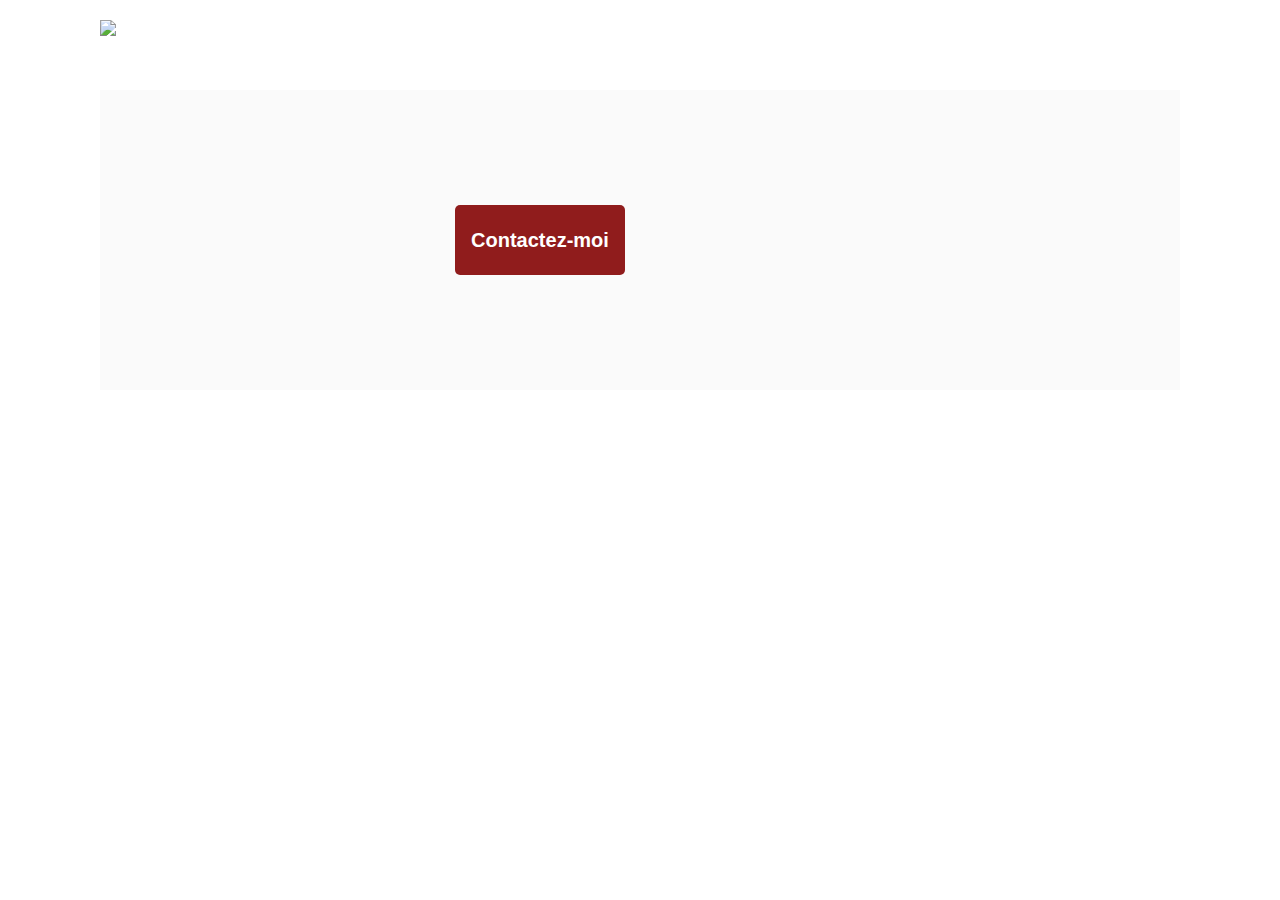
==== photographer.html @ 50ff53eb "Co-authored-by: Yassin Hammou Ouali <y.hammououali@gmail.com>" ====
<!DOCTYPE html>
<html>
  <head>
    <link href="css/style.css" rel="stylesheet" type="text/css" />
    <meta charset="utf-8">
    <link rel="icon" type="image/png" href="assets/favicon.png">
    <link href="https://fonts.googleapis.com/css?family=DM+Sans&display=swap" rel="stylesheet">
    <title>Fisheye - photographe </title>
  </head>
  <body>
    <header>
      <img src="assets/images/logo.png" class="logo" />
    </header>
    <main id="main">
      <div class="photograph-header">
        <div class="photograph-header__img"></div>
        <button class="contact_button" onclick="displayModal()">Contactez-moi</button>
        <div class="photograph-header__description"></div>
      </div>
      <section class="photographe-media">
      </section>
    </main>
    <div id="contact_modal">
			<div class="modal">
				<header>
          <h2 class="formPhotographerName">Contactez-moi</h2>
          <img src="assets/icons/close.svg" onclick="closeModal()" />
        </header>
				<form>
					<div
                class="formData" data-error="Veuillez entrer 2 caractères ou plus pour le champ du Prénom" data-error-visible="false">
                <label for="first">Prénom</label><br>
                <input
                  class="text-control"
                  type="text"
                  id="first"
                  name="first"
                  minlength="2"
                /><br>
              </div>

              <div
                class="formData" data-error="Veuillez entrer 2 caractères ou plus pour le champ du nom" data-error-visible="false">
                <label for="last">Nom</label><br>
                <input
                  class="text-control"
                  type="text"
                  id="last"
                  name="last"
                /><br>
              </div>

              <div
                class="formData" data-error="Vous devez entrer une adresse mail valide" data-error-visible="false">
                <label for="email">E-mail</label><br>
                <input
                  class="text-control"
                  type="email"
                  id="email"
                  name="email"
                /><br>
              </div>

              <div
                class="formData" data-error="Veuillez ecrire votre message" data-error-visible="false">
                <label for="message">Votre message</label><br>
                <textarea
                  class="text-control"
                  id="message"
                  name="message"
                  required
                
                >
                </textarea>
                <br>
              </div>

          <button class="contact_button">Envoyer</button>
				</form>
			</div>
		</div>
    <script type="module" src="/scripts/pages/photographer.js"></script>
    <script type="module" src="/scripts/utils/contactForm.js"></script>
   
  </body>
</html>
---- css/style.css ----
@import url("photographer.css");

body {
    font-family: "DM Sans", sans-serif;
    margin: 0;
}


header {
    display: flex;
    flex-direction: row;
    justify-content: space-between;
    align-items: center;
    height: 90px;
}

h1 {
    color: #901C1C;
    margin-right: 100px;
}

.logo {
    height: 50px;
    margin-left: 100px;
}

.photographer_section {
    display: grid;
    grid-template-columns: 1fr 1fr 1fr;
    gap: 70px;
    margin-top: 100px;
}

.photographer_section article {
    justify-self: center;
    display: flex;
    justify-content: center;
    align-items: center;
    flex-direction: column;
}

.photographer_section article h2 {
    color: #D3573C;
    font-size: 36px;
    margin-bottom: auto;
}

.photographer_section article .localisation {
    color:#901C1C;
    font-size: medium;
    font-size: 18px;
    margin: auto;
}

.photographer_section article .description {
    font-size: 12px;
    font-weight: 600;
    margin: auto;
}

.photographer_section article .prices {
    font-size: 12px;
    color:#525525;
    margin: auto;
}

.photographer_section article img {
    height: 200px;
    width: 200px;
    zoom:1.1;
    object-fit: cover;
}

.photographer_section article .imgContainer{
    border-radius: 50%;
    object-fit: cover;
    height: 200px;
    width: 200px;
    overflow: hidden;
}
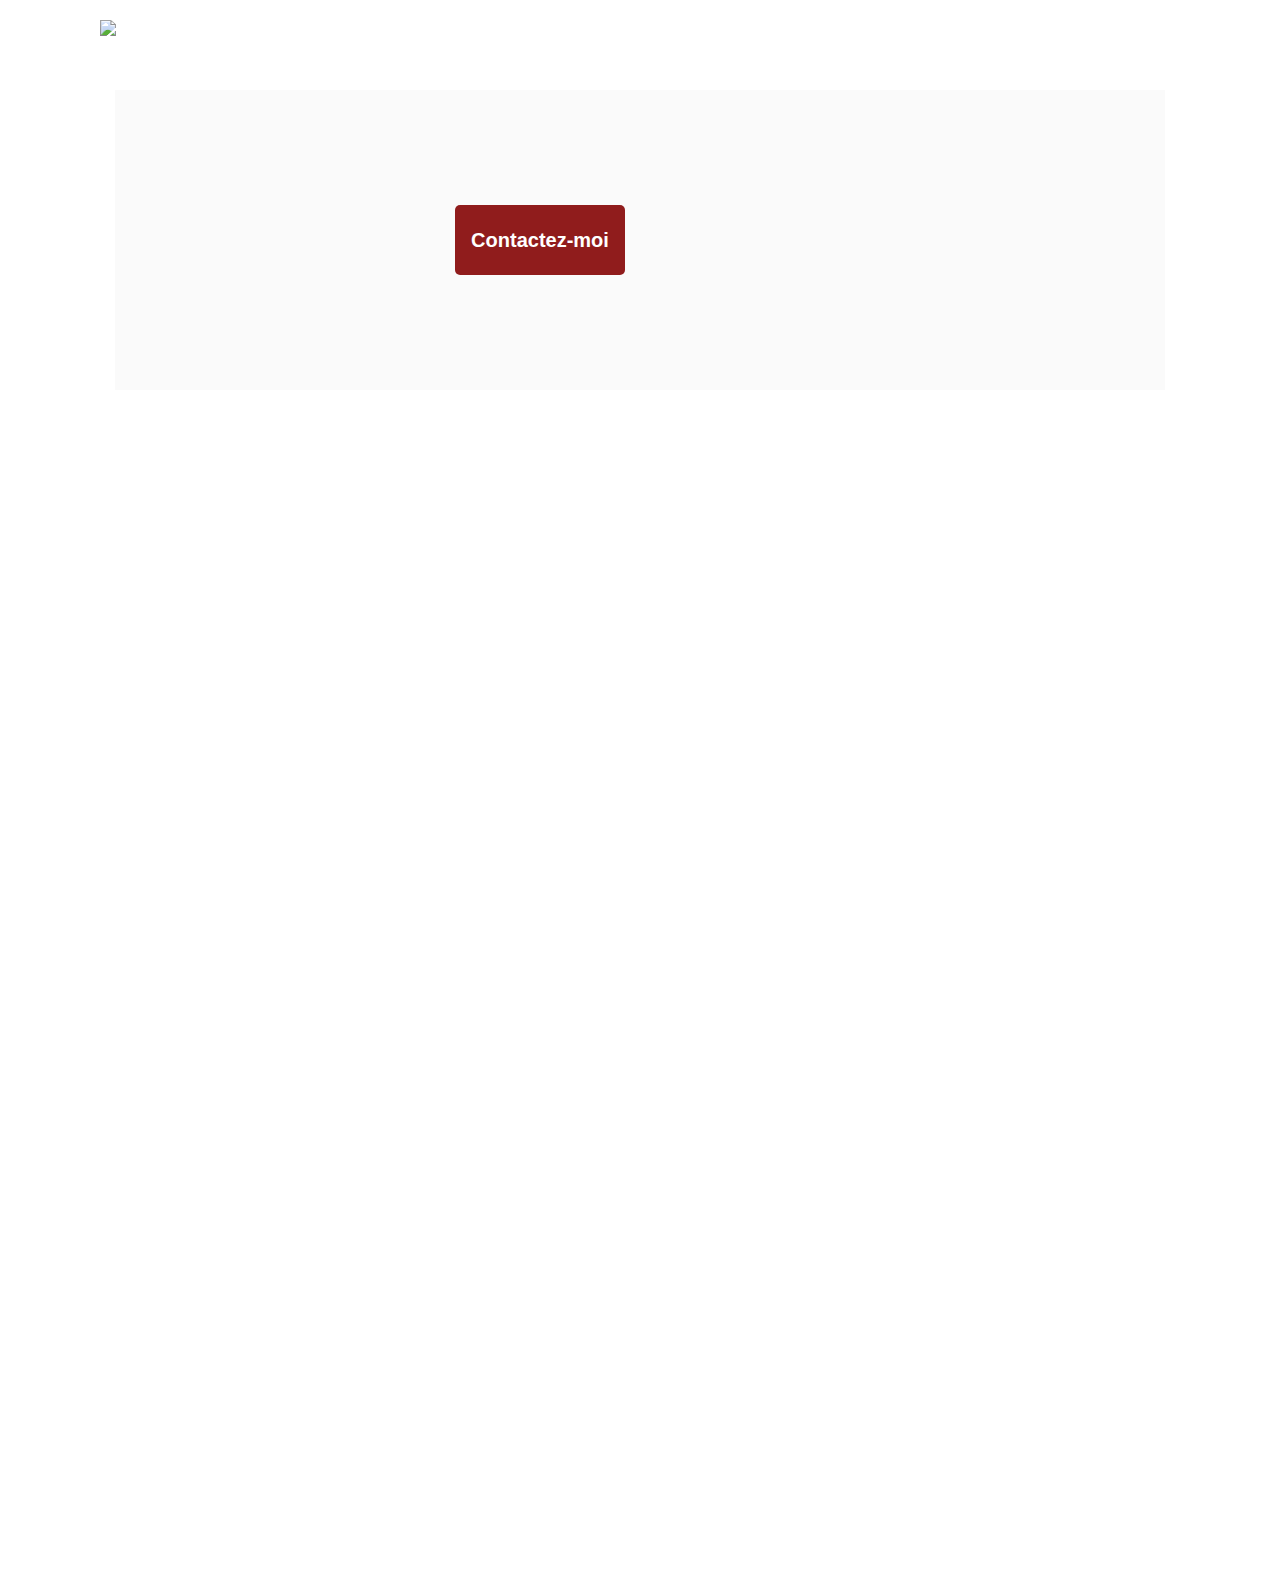
==== commit 994b3f56: "Co-authored-by: Yassin Hammou Ouali <y.hammououali@gmail.com>" ====
--- a/photographer.html
+++ b/photographer.html
@@ -5,6 +5,7 @@
     <meta charset="utf-8">
     <link rel="icon" type="image/png" href="assets/favicon.png">
     <link href="https://fonts.googleapis.com/css?family=DM+Sans&display=swap" rel="stylesheet">
+    <link rel="stylesheet" href="https://cdnjs.cloudflare.com/ajax/libs/font-awesome/6.2.1/css/all.min.css" integrity="sha512-MV7K8+y+gLIBoVD59lQIYicR65iaqukzvf/nwasF0nqhPay5w/9lJmVM2hMDcnK1OnMGCdVK+iQrJ7lzPJQd1w==" crossorigin="anonymous" referrerpolicy="no-referrer">
     <title>Fisheye - photographe </title>
   </head>
   <body>
@@ -20,7 +21,7 @@
       <section class="photographe-media">
       </section>
     </main>
-    <div id="contact_modal">
+    <div class="modal-bground" id="contact_modal">
 			<div class="modal">
 				<header>
           <h2 class="formPhotographerName">Contactez-moi</h2>
@@ -69,9 +70,7 @@
                   id="message"
                   name="message"
                   required
-                
-                >
-                </textarea>
+                ></textarea>
                 <br>
               </div>
 
@@ -80,7 +79,7 @@
 			</div>
 		</div>
     <script type="module" src="/scripts/pages/photographer.js"></script>
-    <script type="module" src="/scripts/utils/contactForm.js"></script>
+    <script src="/scripts/utils/contactForm.js"></script>
    
   </body>
 </html>
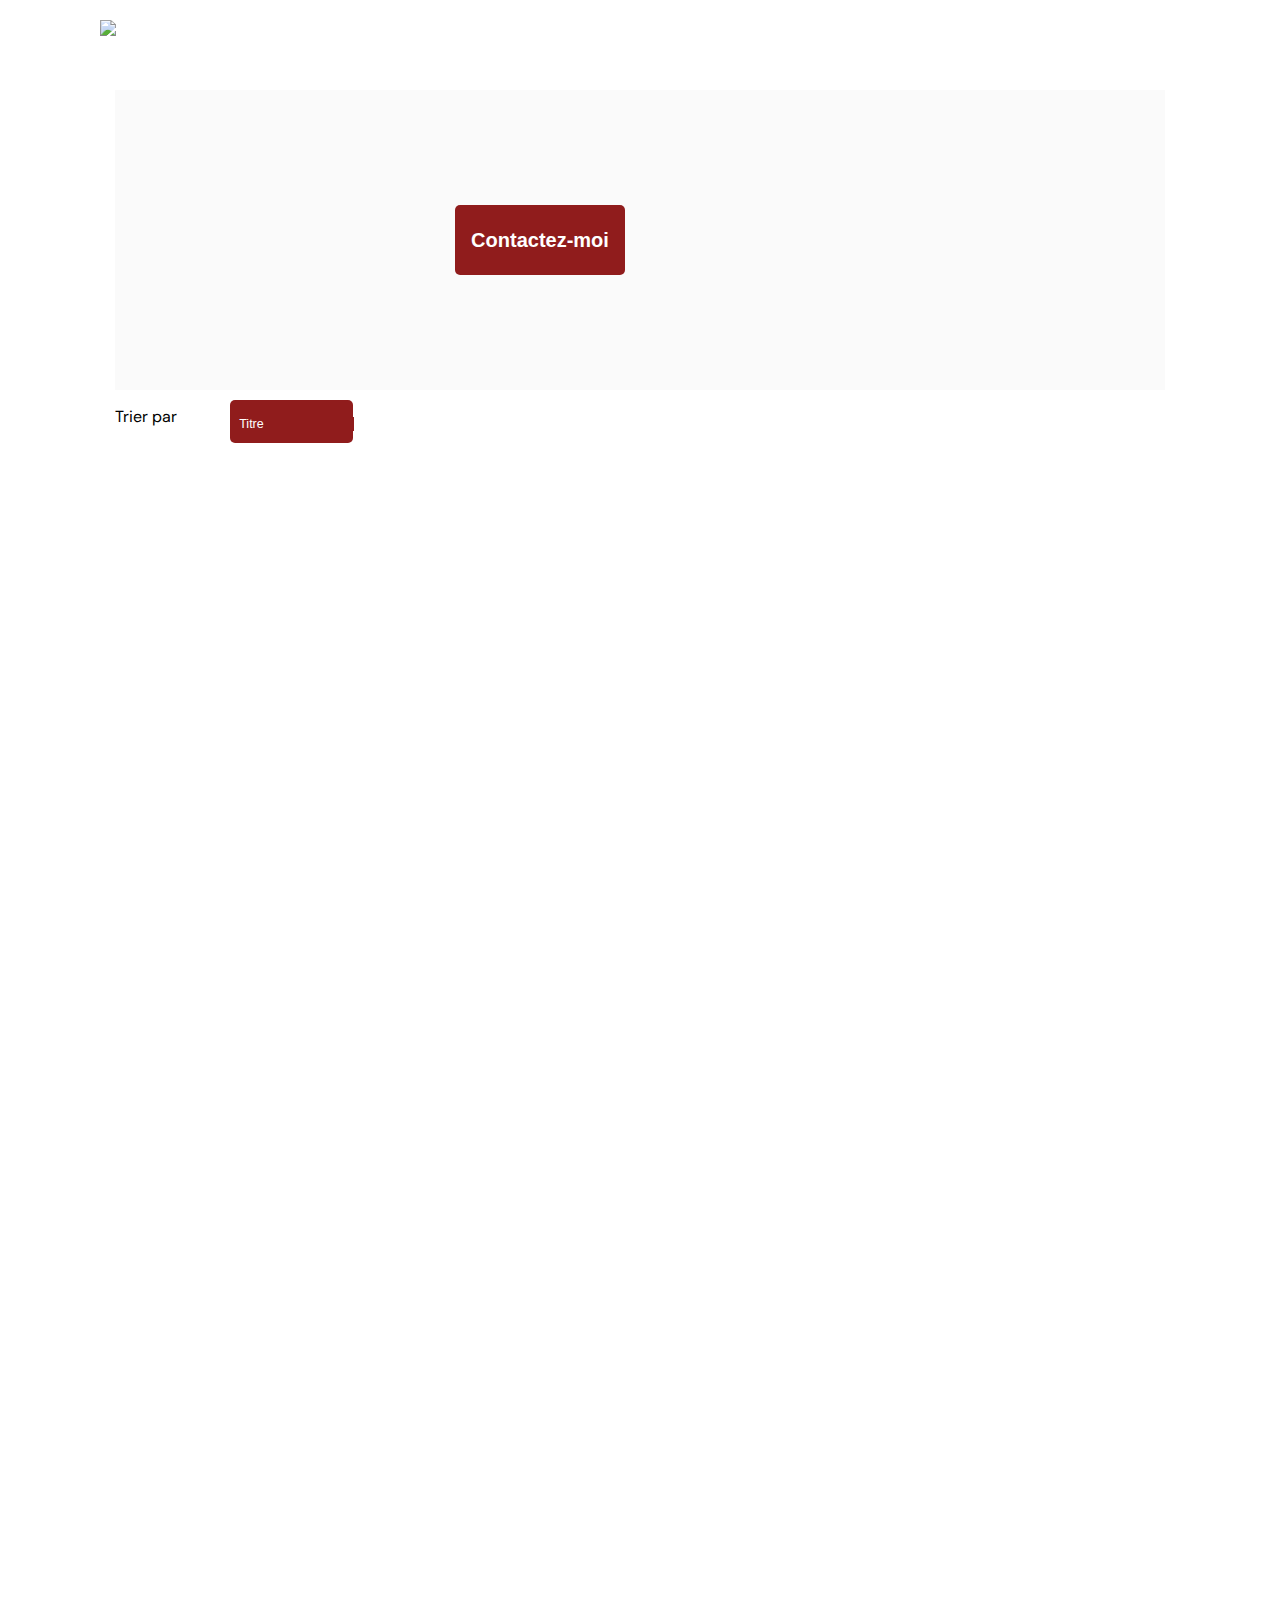
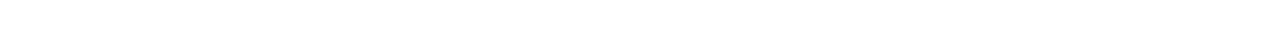
==== commit d53266e3: "affichage media et navigation dans la lightBox" ====
--- a/photographer.html
+++ b/photographer.html
@@ -10,7 +10,7 @@
   </head>
   <body>
     <header>
-      <img src="assets/images/logo.png" class="logo" />
+      <img tabindex="0" src="assets/images/logo.png" class="logo" />
     </header>
     <main id="main">
       <div class="photograph-header">
@@ -18,13 +18,35 @@
         <button class="contact_button" onclick="displayModal()">Contactez-moi</button>
         <div class="photograph-header__description"></div>
       </div>
+
+      <div class="sortChoiceListContainer">
+        <p class="listTitle">Trier par</p>
+        
+        <input type="checkbox" id="scales" name="scales"  />
+        <i id="chevronLogo" class="fa-solid fa-chevron-down"></i>
+        <ul class="sortChoiceList">
+          <li class="listElement" id="listElementOne"><button onclick="sortByTitle();displaySortBy(sortByTitle); listTitle('Titre')" class="listChoice" id="listButtonOne">Titre</button></li>
+          <li class="listElement" id="listElementTwo"><button onclick="sortByPopularity();displaySortBy(sortByPopularity); listTitle('Popularité')" class="listChoice" id="listButtonTwo">Popularité</button></li>
+          <li class="listElement" id="listElementThree"><button onclick="sortByDate();displaySortBy(sortByDate); listTitle('Date')" class="listChoice" id="listButtonThree">Date</button></li>
+        </ul>
+      </div>
       <section class="photographe-media">
       </section>
+      <div class="likesScoreAndPrice"></div>
     </main>
+    <div class="lightBox-bground" id="lightBox_modal">
+      <div class="lightBox">
+      <i class="fa-solid fa-xmark closeIcon" onclick="closeLightBox()"></i>
+      <i id="previousButton" class="previousButton navigationArrow fa-solid fa-chevron-left"></i>
+      <div class="lightBoxMediaContainer"></div>
+      <p class="lightBoxMediaTitle" ></p>
+      <i id="nextButton" class="nextButton navigationArrow fa-solid fa-chevron-right"></i>
+    </div>
+    </div>
     <div class="modal-bground" id="contact_modal">
 			<div class="modal">
 				<header>
-          <h2 class="formPhotographerName">Contactez-moi</h2>
+          <h2 class="formPhotographerName">Contactez-moi</h2><br>
           <img src="assets/icons/close.svg" onclick="closeModal()" />
         </header>
 				<form>
@@ -80,6 +102,9 @@
 		</div>
     <script type="module" src="/scripts/pages/photographer.js"></script>
     <script src="/scripts/utils/contactForm.js"></script>
+    <script src="/scripts/utils/lightBox.js"></script>
+    <script src="/scripts/utils/likeHandler.js"></script>
+    <script src="/scripts/utils/mediaSorting.js"></script>
    
   </body>
 </html>
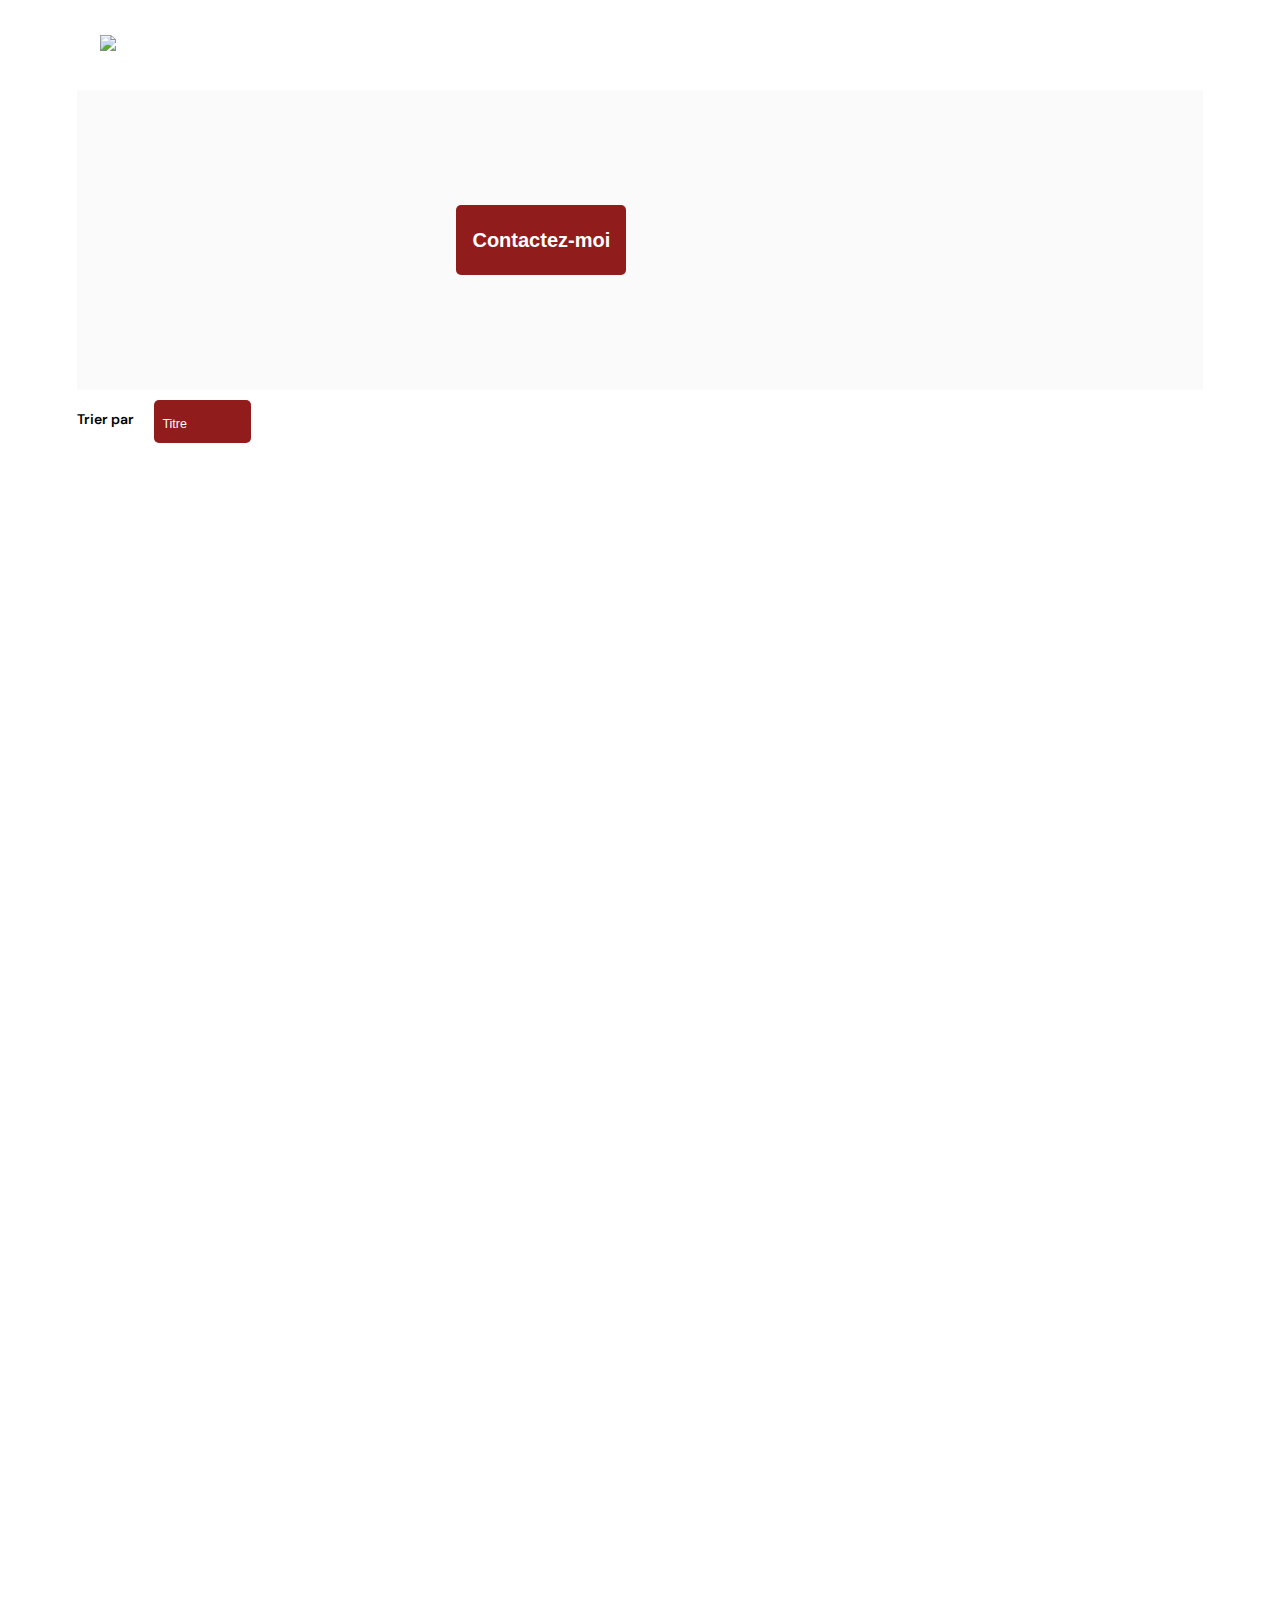
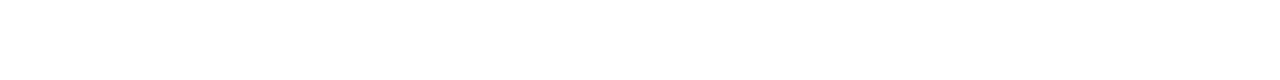
==== commit b12847b2: "ajout liste de filtre pour le trie des media" ====
--- a/photographer.html
+++ b/photographer.html
@@ -10,93 +10,109 @@
   </head>
   <body>
     <header>
-      <img tabindex="0" src="assets/images/logo.png" class="logo" />
+      <a tabindex="0" href="index.html"  aria-label="lien vers la page principale" alt="Fisheye Home page"><img tabindex="-1" src="assets/images/logo.png" class="logo" /></a>
     </header>
     <main id="main">
       <div class="photograph-header">
+       <div class="photograph-header__description"></div>
+        <button tabindex="0"  aria-label="Contactez-moi, bouton d'ouverture du formulaire de contact" class="contact_button" onclick="displayModal()">Contactez-moi</button>
+         
         <div class="photograph-header__img"></div>
-        <button class="contact_button" onclick="displayModal()">Contactez-moi</button>
-        <div class="photograph-header__description"></div>
       </div>
 
       <div class="sortChoiceListContainer">
-        <p class="listTitle">Trier par</p>
+        <p tabindex="0" aria-label="" class="listTitle">Trier par</p>
         
-        <input type="checkbox" id="scales" name="scales"  />
+        <input tabindex="0" aria-label="bouton d'ouverture de la liste de filtre" type="checkbox" id="scales" name="scales"  />
         <i id="chevronLogo" class="fa-solid fa-chevron-down"></i>
-        <ul class="sortChoiceList">
-          <li class="listElement" id="listElementOne"><button onclick="sortByTitle();displaySortBy(sortByTitle); listTitle('Titre')" class="listChoice" id="listButtonOne">Titre</button></li>
-          <li class="listElement" id="listElementTwo"><button onclick="sortByPopularity();displaySortBy(sortByPopularity); listTitle('Popularité')" class="listChoice" id="listButtonTwo">Popularité</button></li>
-          <li class="listElement" id="listElementThree"><button onclick="sortByDate();displaySortBy(sortByDate); listTitle('Date')" class="listChoice" id="listButtonThree">Date</button></li>
+        <ul tabindex="0" aria-label="Liste de filtre" class="sortChoiceList">
+          <li tabindex="-1" class="listElement" id="listElementOne"><button onclick="sortByTitle();displaySortBy(sortByTitle);" class="listChoice" id="listButtonOne" aria-label="Filtrer par titre">Titre</button></li>
+          <li tabindex="-1" class="listElement" id="listElementTwo"><button onclick="sortByPopularity();displaySortBy(sortByPopularity); " class="listChoice" id="listButtonTwo" aria-label="Filtrer par popularité">Popularité</button></li>
+          <li tabindex="-1" class="listElement" id="listElementThree"><button onclick="sortByDate();displaySortBy(sortByDate); " class="listChoice" id="listButtonThree" aria-label="Filtrer par date">Date</button></li>
         </ul>
       </div>
       <section class="photographe-media">
       </section>
-      <div class="likesScoreAndPrice"></div>
+      <div tabindex="0" class="likesScoreAndPrice"></div>
     </main>
     <div class="lightBox-bground" id="lightBox_modal">
       <div class="lightBox">
-      <i class="fa-solid fa-xmark closeIcon" onclick="closeLightBox()"></i>
-      <i id="previousButton" class="previousButton navigationArrow fa-solid fa-chevron-left"></i>
+      <i class="fa-solid fa-xmark closeIcon" aria-label="fermeture de la fenetre contextuelle" onclick="closeLightBox()"></i>
+      <i id="previousButton" aria-label="photo précedente" class="previousButton navigationArrow fa-solid fa-chevron-left"></i>
       <div class="lightBoxMediaContainer"></div>
       <p class="lightBoxMediaTitle" ></p>
-      <i id="nextButton" class="nextButton navigationArrow fa-solid fa-chevron-right"></i>
+      <i id="nextButton" aria-label="photo suivante" class="nextButton navigationArrow fa-solid fa-chevron-right"></i>
     </div>
     </div>
     <div class="modal-bground" id="contact_modal">
 			<div class="modal">
 				<header>
-          <h2 class="formPhotographerName">Contactez-moi</h2><br>
-          <img src="assets/icons/close.svg" onclick="closeModal()" />
+          <h2 tabindex="0"class="formPhotographerContactMe">Contactez-moi</h2>
+          <p tabindex="0" class="formPhotographerName"></p>
+          <img tabindex="0" aria-label="Bouton de fermeture du formulaire de contact" src="assets/icons/close.svg" onclick="closeModal()" />
         </header>
 				<form>
 					<div
-                class="formData" data-error="Veuillez entrer 2 caractères ou plus pour le champ du Prénom" data-error-visible="false">
-                <label for="first">Prénom</label><br>
-                <input
-                  class="text-control"
-                  type="text"
-                  id="first"
-                  name="first"
-                  minlength="2"
-                /><br>
-              </div>
+            class="formData" tabindex="0" data-error="Veuillez entrer 2 caractères ou plus pour le champ du Prénom" data-error-visible="false">
+            <label for="first">Prénom</label><br>
+            <input
+              class="text-control"
+              type="text"
+              id="first"
+              name="first"
+              minlength="2"
+              tabindex="0"
+              aria-label="Champs d'entrer du prénom "
+              /><br>
+          </div>
 
-              <div
-                class="formData" data-error="Veuillez entrer 2 caractères ou plus pour le champ du nom" data-error-visible="false">
-                <label for="last">Nom</label><br>
-                <input
-                  class="text-control"
-                  type="text"
-                  id="last"
-                  name="last"
-                /><br>
-              </div>
+          <div
+            class="formData" tabindex="0" data-error="Veuillez entrer 2 caractères ou plus pour le champ du nom" data-error-visible="false">
+            <label for="last">Nom</label><br>
+            <input
+              class="text-control"
+              type="text"
+              id="last"
+              name="last"
+              tabindex="0"
+              aria-label="Champs d'entrer du nom de famille "
+              /><br>
+          </div>
 
-              <div
-                class="formData" data-error="Vous devez entrer une adresse mail valide" data-error-visible="false">
-                <label for="email">E-mail</label><br>
-                <input
-                  class="text-control"
-                  type="email"
-                  id="email"
-                  name="email"
-                /><br>
-              </div>
+          <div
+            class="formData" tabindex="0" data-error="Vous devez entrer une adresse mail valide" data-error-visible="false">
+            <label for="email">E-mail</label><br>
+            <input
+              class="text-control"
+              type="email"
+              id="email"
+              name="email"
+              tabindex="0"
+              aria-label="Champs d'entrer de l'adresse mail "
+              /><br>
+          </div>
 
-              <div
-                class="formData" data-error="Veuillez ecrire votre message" data-error-visible="false">
-                <label for="message">Votre message</label><br>
-                <textarea
-                  class="text-control"
-                  id="message"
-                  name="message"
-                  required
-                ></textarea>
-                <br>
-              </div>
+          <div
+            class="formData" tabindex="0" data-error="Veuillez ecrire votre message" data-error-visible="false">
+            <label for="message">Votre message</label><br>
+            <textarea
+              class="text-control"
+              id="message"
+              name="message"
+              required
+              tabindex="0"
+              aria-label="Champs d'entrer du message "
+              ></textarea>
+              <br>
+          </div>
 
-          <button class="contact_button">Envoyer</button>
+          <input
+            class="contact_button"
+            type="submit"
+            value="Envoyer"
+            tabindex="0"
+            aria-label="Bouton d'envoi du formulaire "
+          />
 				</form>
 			</div>
 		</div>
--- a/css/style.css
+++ b/css/style.css
@@ -29,6 +29,7 @@
     grid-template-columns: 1fr 1fr 1fr;
     gap: 70px;
     margin-top: 100px;
+    margin-bottom: 100px;
 }
 
 .photographer_section article {
@@ -77,5 +78,11 @@
     height: 200px;
     width: 200px;
     overflow: hidden;
+    margin-left: auto;
+    margin-right: auto;
 }
 
+.photographersUrlLink{
+    text-decoration: none;
+}
+
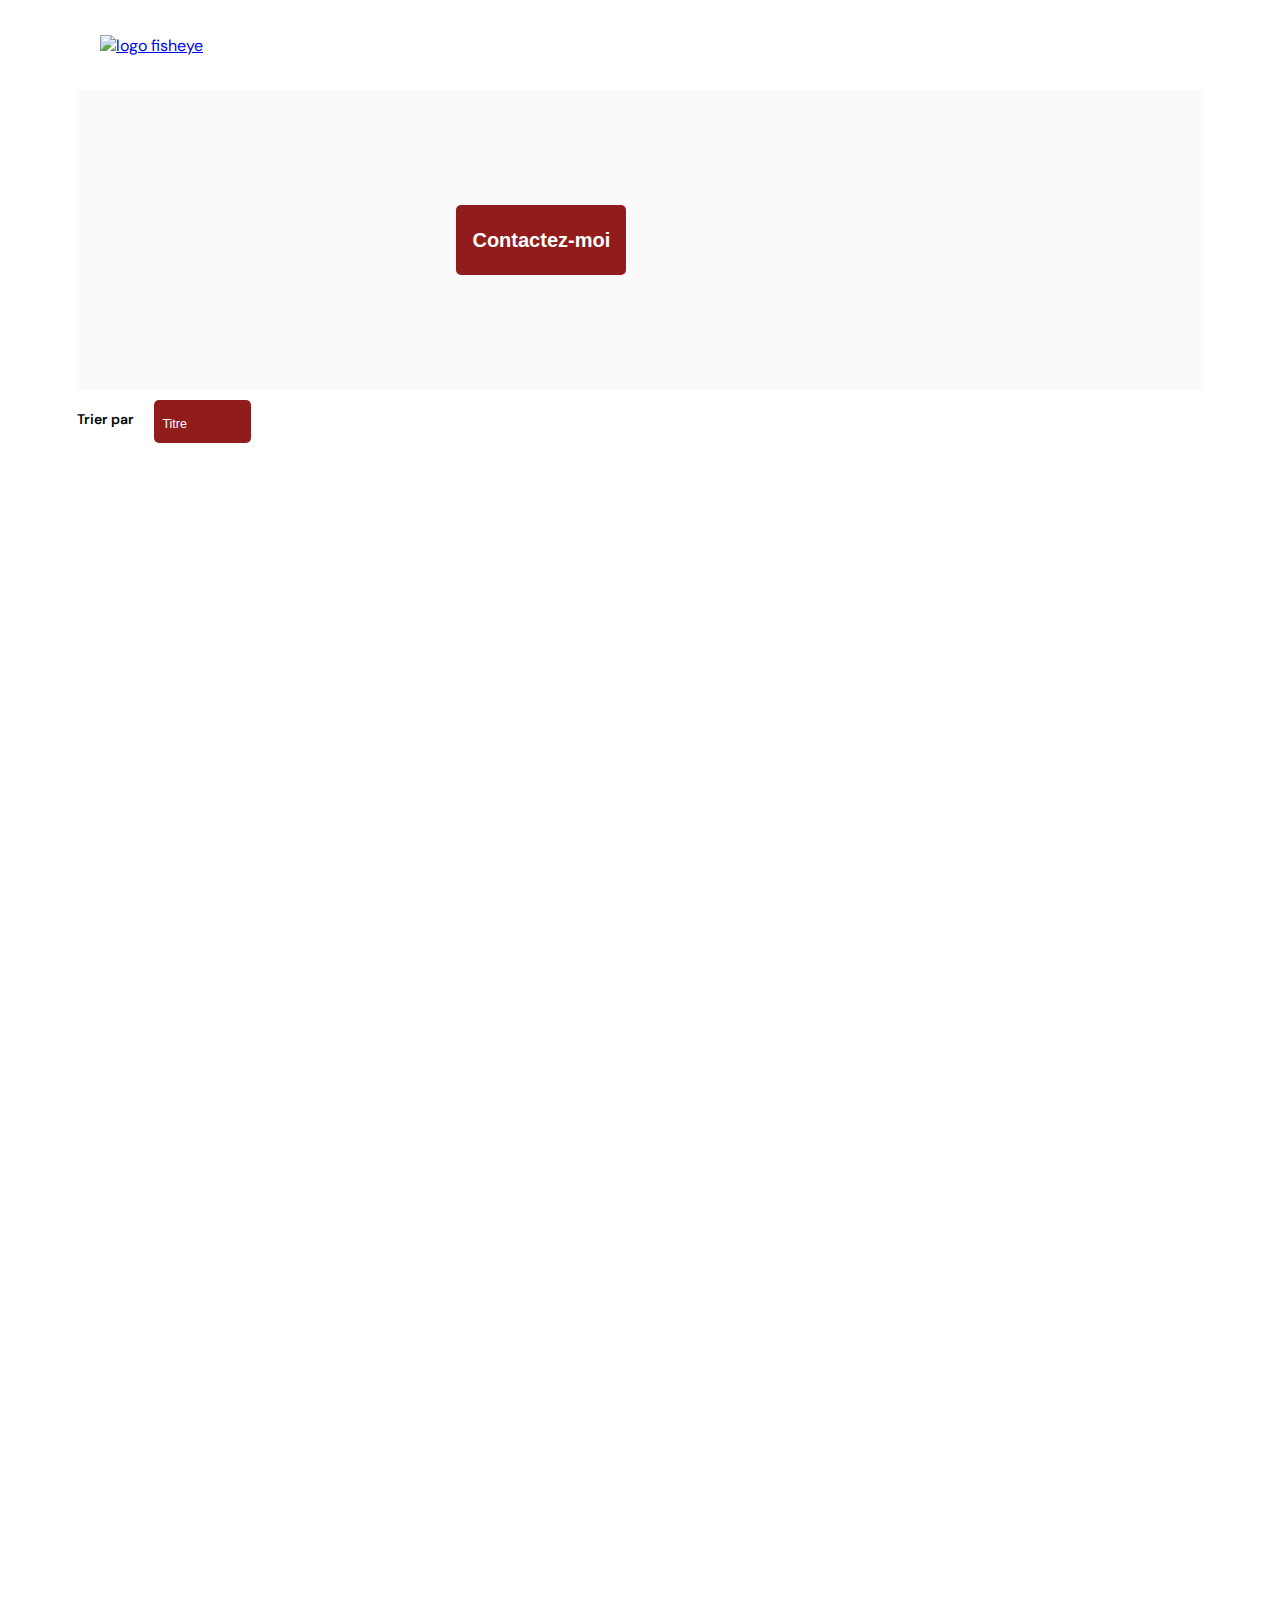
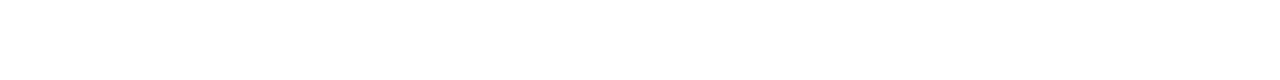
==== commit 63b8fa2b: "finalisation accesibilité" ====
--- a/photographer.html
+++ b/photographer.html
@@ -1,5 +1,5 @@
 <!DOCTYPE html>
-<html>
+<html lang="fr">
   <head>
     <link href="css/style.css" rel="stylesheet" type="text/css" />
     <meta charset="utf-8">
@@ -10,7 +10,7 @@
   </head>
   <body>
     <header>
-      <a tabindex="0" href="index.html"  aria-label="lien vers la page principale" alt="Fisheye Home page"><img tabindex="-1" src="assets/images/logo.png" class="logo" /></a>
+      <a tabindex="0" href="index.html"  aria-label="lien vers la page principale" alt="Fisheye Home page"><img tabindex="-1" src="assets/images/logo.png" alt="logo fisheye" class="logo" /></a>
     </header>
     <main id="main">
       <div class="photograph-header">
@@ -37,7 +37,7 @@
     </main>
     <div class="lightBox-bground" id="lightBox_modal">
       <div class="lightBox">
-      <i class="fa-solid fa-xmark closeIcon" aria-label="fermeture de la fenetre contextuelle" onclick="closeLightBox()"></i>
+      <i class="fa-solid fa-xmark closeIcon" tabindex="0" aria-label="fermeture de la fenetre contextuelle" onclick="closeLightBox()"></i>
       <i id="previousButton" aria-label="photo précedente" class="previousButton navigationArrow fa-solid fa-chevron-left"></i>
       <div class="lightBoxMediaContainer"></div>
       <p class="lightBoxMediaTitle" ></p>
@@ -47,13 +47,13 @@
     <div class="modal-bground" id="contact_modal">
 			<div class="modal">
 				<header>
-          <h2 tabindex="0"class="formPhotographerContactMe">Contactez-moi</h2>
-          <p tabindex="0" class="formPhotographerName"></p>
-          <img tabindex="0" aria-label="Bouton de fermeture du formulaire de contact" src="assets/icons/close.svg" onclick="closeModal()" />
+          <h2 tabindex="1"class="formPhotographerContactMe">Contactez-moi</h2>
+          <p tabindex="2" class="formPhotographerName"></p>
+          <img tabindex="3" alt="Bouton de fermeture du formulaire de contact" aria-label="Bouton de fermeture du formulaire de contact" src="assets/icons/close.svg" onclick="closeModal()" />
         </header>
 				<form>
 					<div
-            class="formData" tabindex="0" data-error="Veuillez entrer 2 caractères ou plus pour le champ du Prénom" data-error-visible="false">
+            class="formData" tabindex="5" data-error="Veuillez entrer 2 caractères ou plus pour le champ du Prénom" data-error-visible="false">
             <label for="first">Prénom</label><br>
             <input
               class="text-control"
@@ -61,46 +61,46 @@
               id="first"
               name="first"
               minlength="2"
-              tabindex="0"
+              tabindex="4"
               aria-label="Champs d'entrer du prénom "
               /><br>
           </div>
 
           <div
-            class="formData" tabindex="0" data-error="Veuillez entrer 2 caractères ou plus pour le champ du nom" data-error-visible="false">
+            class="formData" tabindex="7" data-error="Veuillez entrer 2 caractères ou plus pour le champ du nom" data-error-visible="false">
             <label for="last">Nom</label><br>
             <input
               class="text-control"
               type="text"
               id="last"
               name="last"
-              tabindex="0"
+              tabindex="6"
               aria-label="Champs d'entrer du nom de famille "
               /><br>
           </div>
 
           <div
-            class="formData" tabindex="0" data-error="Vous devez entrer une adresse mail valide" data-error-visible="false">
+            class="formData" tabindex="9" data-error="Vous devez entrer une adresse mail valide" data-error-visible="false">
             <label for="email">E-mail</label><br>
             <input
               class="text-control"
               type="email"
               id="email"
               name="email"
-              tabindex="0"
+              tabindex="8"
               aria-label="Champs d'entrer de l'adresse mail "
               /><br>
           </div>
 
           <div
-            class="formData" tabindex="0" data-error="Veuillez ecrire votre message" data-error-visible="false">
+            class="formData" tabindex="11" data-error="Veuillez ecrire votre message" data-error-visible="false">
             <label for="message">Votre message</label><br>
             <textarea
               class="text-control"
               id="message"
               name="message"
               required
-              tabindex="0"
+              tabindex="10"
               aria-label="Champs d'entrer du message "
               ></textarea>
               <br>
@@ -110,7 +110,7 @@
             class="contact_button"
             type="submit"
             value="Envoyer"
-            tabindex="0"
+            tabindex="12"
             aria-label="Bouton d'envoi du formulaire "
           />
 				</form>
